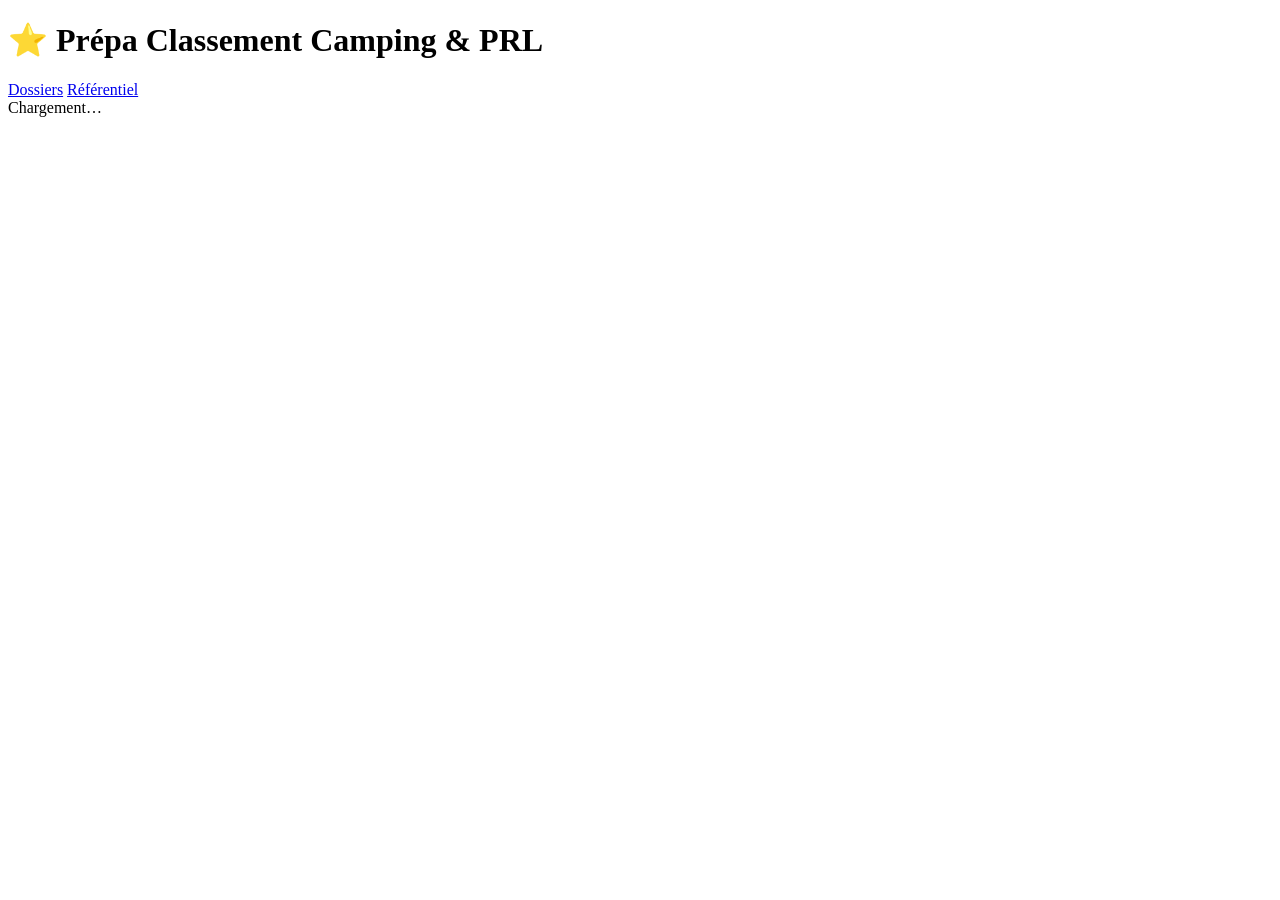
==== app/static/index.html @ 296f4d17 "Ajout outil local de preparation du dossier de classement Camping/PRL (referentiel Atout France) - M" ====
<!DOCTYPE html>
<html lang="fr">
<head>
<meta charset="utf-8">
<meta name="viewport" content="width=device-width, initial-scale=1">
<title>Prépa Classement Camping / PRL — Atout France</title>
<link rel="stylesheet" href="/static/style.css">
</head>
<body>
<header>
  <h1>⭐ Prépa Classement Camping &amp; PRL</h1>
  <nav>
    <a href="#/">Dossiers</a>
    <a href="#/referentiel">Référentiel</a>
  </nav>
</header>
<main id="app">Chargement…</main>
<script src="/static/app.js"></script>
</body>
</html>
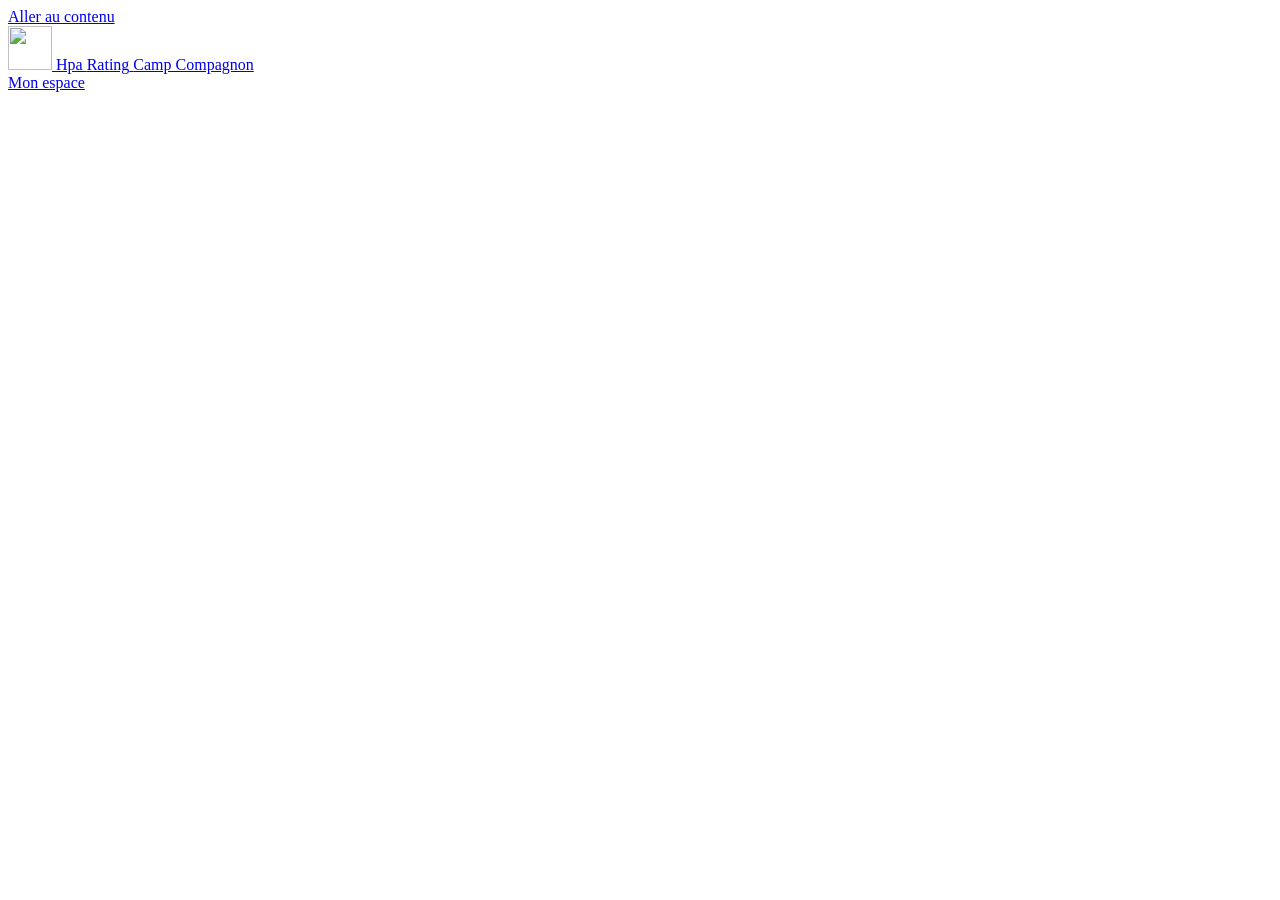
==== commit cdabe33c: "Publier Hpa Rating · Camp Compagnon Ajoute les espaces privés sur invitation et leur console séparée" ====
--- a/app/static/index.html
+++ b/app/static/index.html
@@ -1,20 +1,49 @@
-<!DOCTYPE html>
-<html lang="fr">
-<head>
-<meta charset="utf-8">
-<meta name="viewport" content="width=device-width, initial-scale=1">
-<title>Prépa Classement Camping / PRL — Atout France</title>
-<link rel="stylesheet" href="/static/style.css">
-</head>
-<body>
-<header>
-  <h1>⭐ Prépa Classement Camping &amp; PRL</h1>
-  <nav>
-    <a href="#/">Dossiers</a>
-    <a href="#/referentiel">Référentiel</a>
-  </nav>
-</header>
-<main id="app">Chargement…</main>
-<script src="/static/app.js"></script>
-</body>
+<!doctype html>
+<html lang="fr" data-csrf-cookie="hpa_csrf">
+  <head>
+    <meta charset="utf-8" />
+    <meta name="viewport" content="width=device-width,initial-scale=1" />
+    <meta name="theme-color" content="#f7f6f2" />
+    <title>Hpa Rating · Camp Compagnon — Préparation au classement</title>
+    <link rel="icon" href="/static/logo.png" />
+    <link rel="stylesheet" href="/static/style.css" />
+    <link rel="stylesheet" href="/static/brand.css" />
+    <script defer src="/static/common.js"></script>
+    <script defer src="/static/ui.js"></script>
+    <script defer src="/static/access.js"></script>
+    <script defer src="/static/guide.js"></script>
+    <script defer src="/static/reference.js"></script>
+    <script defer src="/static/workspace.js"></script>
+    <script defer src="/static/app.js"></script>
+  </head>
+  <body>
+    <a class="skip" href="#main">Aller au contenu</a>
+    <header id="mast">
+      <div class="top">
+        <a class="brand" href="/espace">
+          <img src="/static/logo.png" alt="" width="44" height="44">
+          <span class="brand-words">
+            <span class="brand-name">Hpa <span>Rating</span></span>
+            <span class="brand-caption">Camp Compagnon</span>
+          </span>
+        </a>
+        <nav aria-label="Navigation principale">
+          <a id="nav-space" href="/espace" aria-current="page">Mon espace</a>
+          <a id="nav-reference" href="/espace#/referentiel" hidden>Référentiel</a>
+        </nav>
+        <button type="button" class="logout-button" data-act="logout" hidden>
+          <svg aria-hidden="true" focusable="false" viewBox="0 0 24 24"><path d="M9 4H5a1 1 0 0 0-1 1v14a1 1 0 0 0 1 1h4m6-12 4 4-4 4m-6-4h10"/></svg>
+          <span>Se déconnecter</span>
+        </button>
+      </div>
+    </header>
+    <main id="main" tabindex="-1" aria-busy="true">
+      <div class="wrap">
+        <div class="skeleton" role="status" aria-label="Chargement de votre espace"></div>
+      </div>
+    </main>
+    <p id="notice" role="status" aria-live="polite"></p>
+    <dialog id="modal"></dialog>
+    <dialog id="guide-help-dialog" aria-labelledby="guide-help-title" class="guide-dialog"></dialog>
+  </body>
 </html>
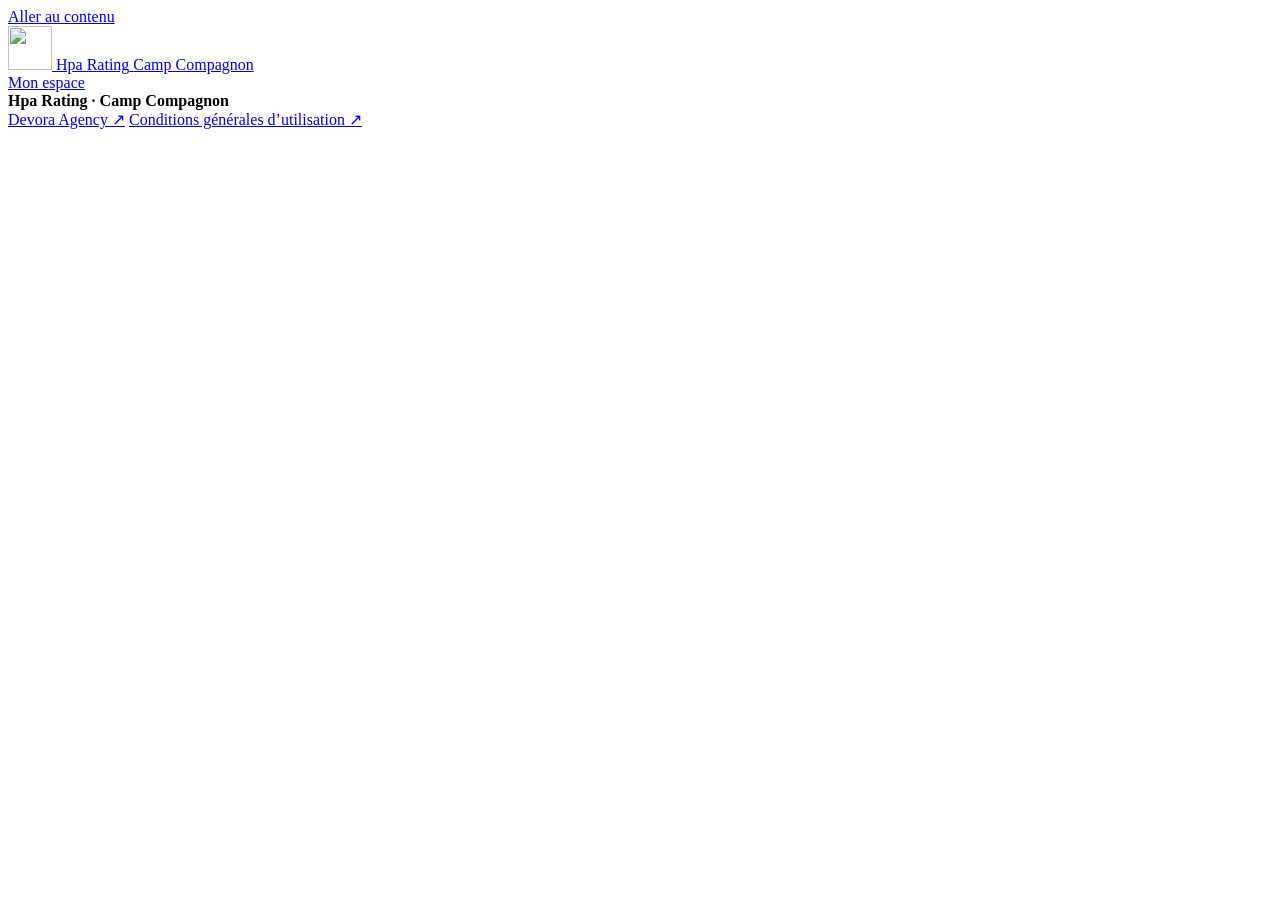
==== commit fb434fb3: "Ajouter les conditions d’utilisation et le lien Devora Agency en pied de page" ====
--- a/app/static/index.html
+++ b/app/static/index.html
@@ -18,7 +18,7 @@
   </head>
   <body>
     <a class="skip" href="#main">Aller au contenu</a>
-    <header id="mast">
+    <header id="mast" class="site-mast">
       <div class="top">
         <a class="brand" href="/espace">
           <img src="/static/logo.png" alt="" width="44" height="44">
@@ -42,6 +42,13 @@
         <div class="skeleton" role="status" aria-label="Chargement de votre espace"></div>
       </div>
     </main>
+    <footer class="site-footer wrap">
+      <strong>Hpa Rating <span>· Camp Compagnon</span></strong>
+      <nav aria-label="Liens de pied de page">
+        <a href="https://devora-agency.fr/" target="_blank" rel="noopener noreferrer" aria-label="Devora Agency (nouvel onglet)">Devora Agency <span aria-hidden="true">↗</span></a>
+        <a href="/cgu" target="_blank" rel="noopener noreferrer" aria-label="Conditions générales d’utilisation (nouvel onglet)">Conditions générales d’utilisation <span aria-hidden="true">↗</span></a>
+      </nav>
+    </footer>
     <p id="notice" role="status" aria-live="polite"></p>
     <dialog id="modal"></dialog>
     <dialog id="guide-help-dialog" aria-labelledby="guide-help-title" class="guide-dialog"></dialog>
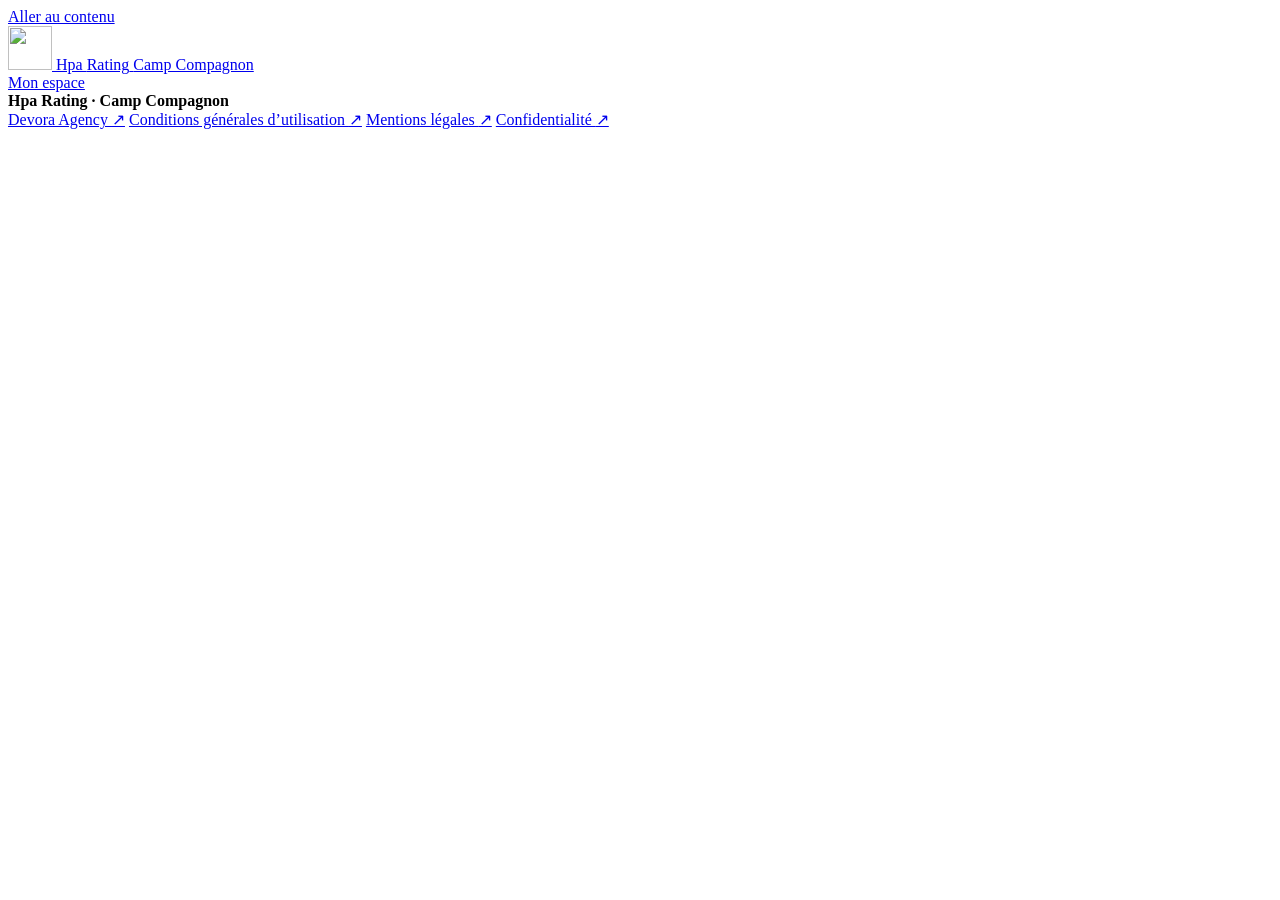
==== commit 60453d14: "Ouvrir la démo publique et effacer les demandes refusées" ====
--- a/app/static/index.html
+++ b/app/static/index.html
@@ -5,6 +5,7 @@
     <meta name="viewport" content="width=device-width,initial-scale=1" />
     <meta name="theme-color" content="#f7f6f2" />
     <title>Hpa Rating · Camp Compagnon — Préparation au classement</title>
+    <meta name="robots" content="noindex">
     <link rel="icon" href="/static/logo.png" />
     <link rel="stylesheet" href="/static/style.css" />
     <link rel="stylesheet" href="/static/brand.css" />
@@ -39,6 +40,7 @@
     </header>
     <main id="main" tabindex="-1" aria-busy="true">
       <div class="wrap">
+        <noscript><p>Pour travailler dans votre dossier, activez JavaScript. Vous pouvez aussi <a href="/demo">essayer la démo sans code</a> ou <a href="/connexion#code-perdu">retrouver votre accès</a>.</p></noscript>
         <div class="skeleton" role="status" aria-label="Chargement de votre espace"></div>
       </div>
     </main>
@@ -47,6 +49,8 @@
       <nav aria-label="Liens de pied de page">
         <a href="https://devora-agency.fr/" target="_blank" rel="noopener noreferrer" aria-label="Devora Agency (nouvel onglet)">Devora Agency <span aria-hidden="true">↗</span></a>
         <a href="/cgu" target="_blank" rel="noopener noreferrer" aria-label="Conditions générales d’utilisation (nouvel onglet)">Conditions générales d’utilisation <span aria-hidden="true">↗</span></a>
+        <a href="/mentions-legales" target="_blank" rel="noopener noreferrer" aria-label="Mentions légales (nouvel onglet)">Mentions légales <span aria-hidden="true">↗</span></a>
+        <a href="/confidentialite" target="_blank" rel="noopener noreferrer" aria-label="Confidentialité (nouvel onglet)">Confidentialité <span aria-hidden="true">↗</span></a>
       </nav>
     </footer>
     <p id="notice" role="status" aria-live="polite"></p>
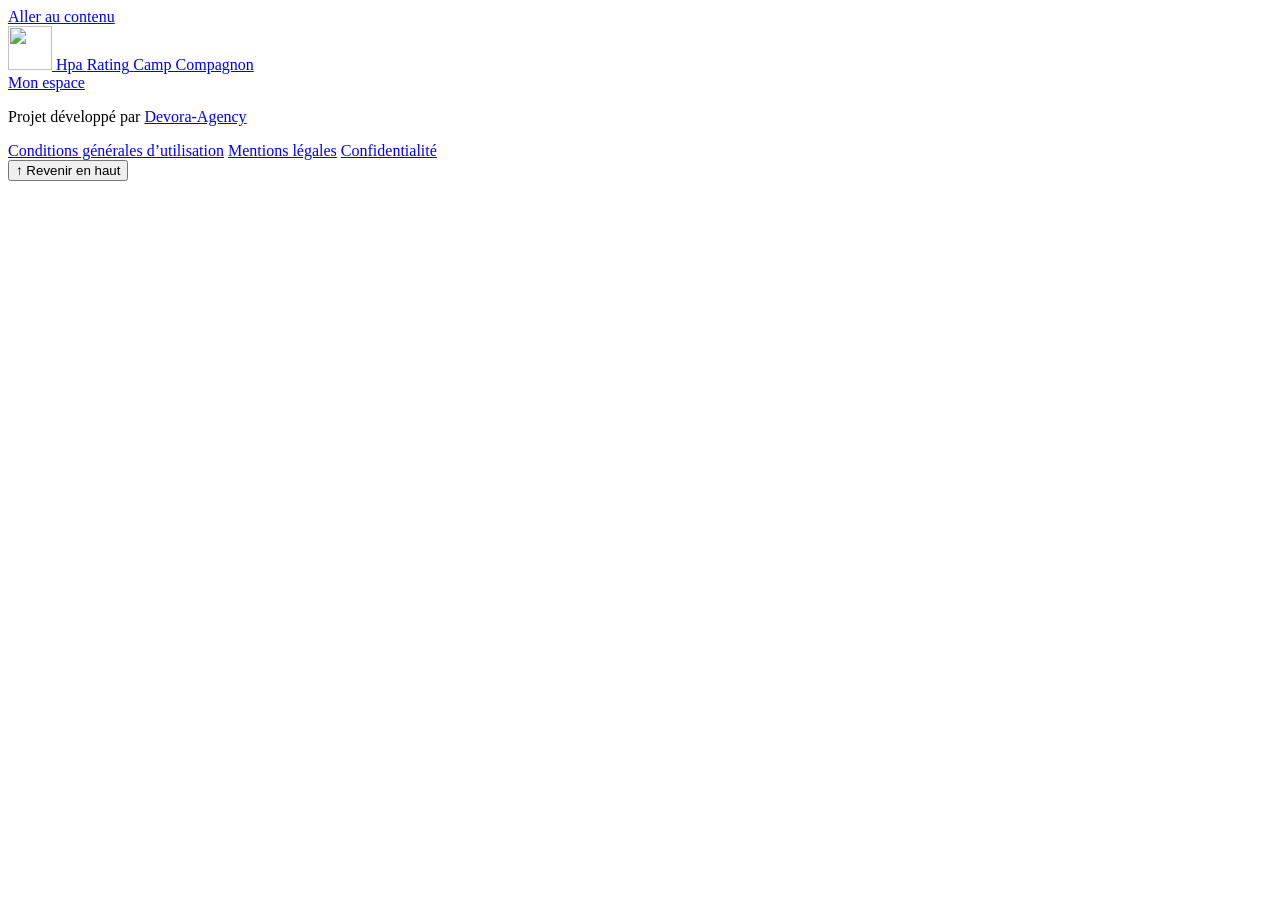
==== commit 8e47eff7: "Redessine le pied de page de Hpa Rating aux couleurs du site" ====
--- a/app/static/index.html
+++ b/app/static/index.html
@@ -10,6 +10,7 @@
     <link rel="stylesheet" href="/static/style.css" />
     <link rel="stylesheet" href="/static/brand.css" />
     <script defer src="/static/common.js"></script>
+    <script defer src="/static/draft-store.js"></script>
     <script defer src="/static/ui.js"></script>
     <script defer src="/static/access.js"></script>
     <script defer src="/static/guide.js"></script>
@@ -44,14 +45,14 @@
         <div class="skeleton" role="status" aria-label="Chargement de votre espace"></div>
       </div>
     </main>
-    <footer class="site-footer wrap">
-      <strong>Hpa Rating <span>· Camp Compagnon</span></strong>
-      <nav aria-label="Liens de pied de page">
-        <a href="https://devora-agency.fr/" target="_blank" rel="noopener noreferrer" aria-label="Devora Agency (nouvel onglet)">Devora Agency <span aria-hidden="true">↗</span></a>
-        <a href="/cgu" target="_blank" rel="noopener noreferrer" aria-label="Conditions générales d’utilisation (nouvel onglet)">Conditions générales d’utilisation <span aria-hidden="true">↗</span></a>
-        <a href="/mentions-legales" target="_blank" rel="noopener noreferrer" aria-label="Mentions légales (nouvel onglet)">Mentions légales <span aria-hidden="true">↗</span></a>
-        <a href="/confidentialite" target="_blank" rel="noopener noreferrer" aria-label="Confidentialité (nouvel onglet)">Confidentialité <span aria-hidden="true">↗</span></a>
+    <footer class="site-footer">
+      <p class="footer-credit">Projet développé par <a href="https://devora-agency.fr/" target="_blank" rel="noopener noreferrer" aria-label="Devora-Agency (nouvel onglet)">Devora-Agency</a></p>
+      <nav aria-label="Informations légales">
+        <a href="/cgu" target="_blank" rel="noopener noreferrer" aria-label="Conditions générales d’utilisation (nouvel onglet)">Conditions générales d’utilisation</a>
+        <a href="/mentions-legales" target="_blank" rel="noopener noreferrer" aria-label="Mentions légales (nouvel onglet)">Mentions légales</a>
+        <a href="/confidentialite" target="_blank" rel="noopener noreferrer" aria-label="Confidentialité (nouvel onglet)">Confidentialité</a>
       </nav>
+      <button type="button" class="footer-top" data-act="back-to-top"><span aria-hidden="true">↑</span> Revenir en haut</button>
     </footer>
     <p id="notice" role="status" aria-live="polite"></p>
     <dialog id="modal"></dialog>
